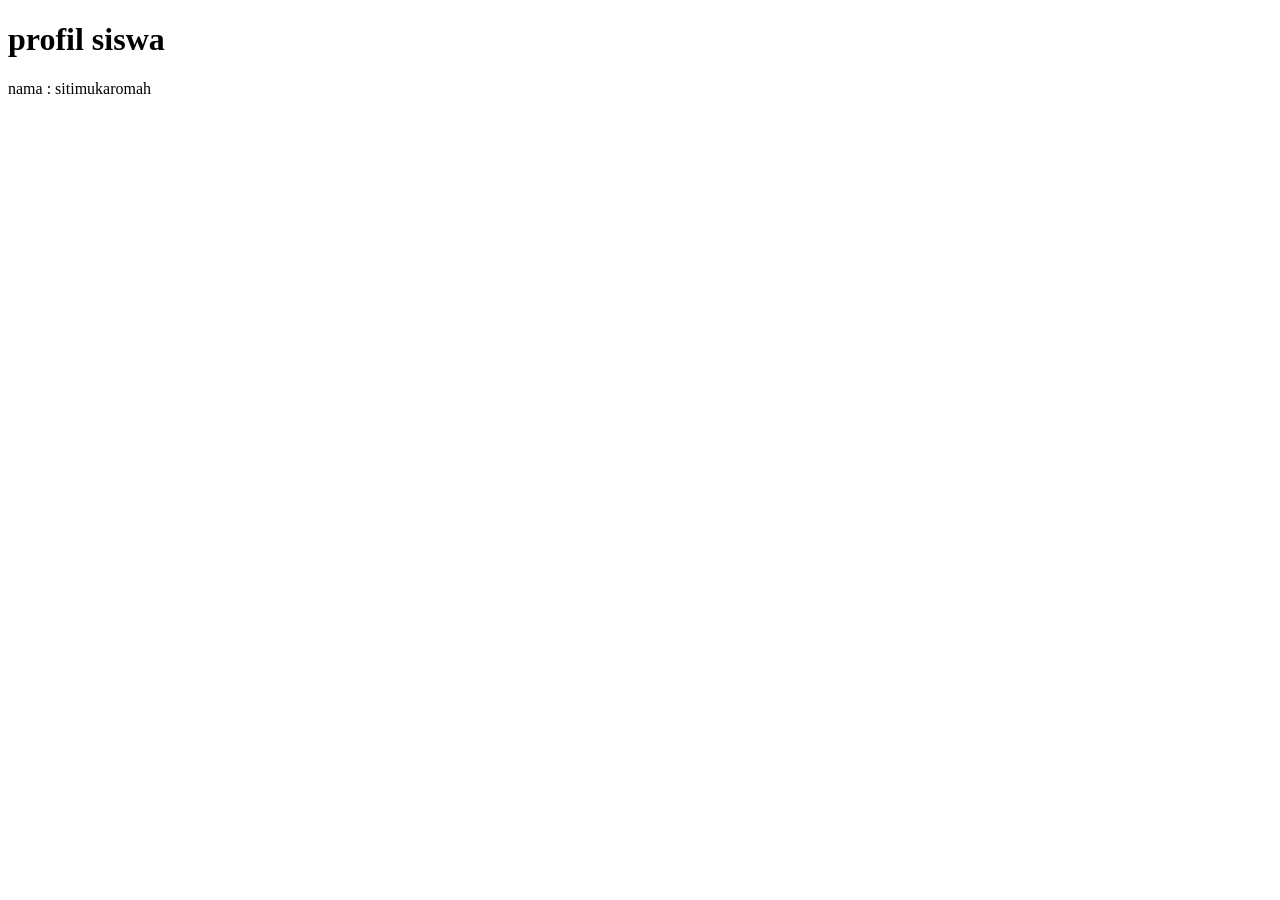
==== index.html @ 41fc778a "update index.html" ====
<!DOCTYPE html>
<html>

<head>
  <meta charset="UTF-8">
  <meta name="viewport" content="width=device-width, initial-scale=1">
  <title>profil</title>
</head>

<body>
  <h1>profil siswa</h1>
  
  <p>nama : sitimukaromah</p>
</body>

</html>
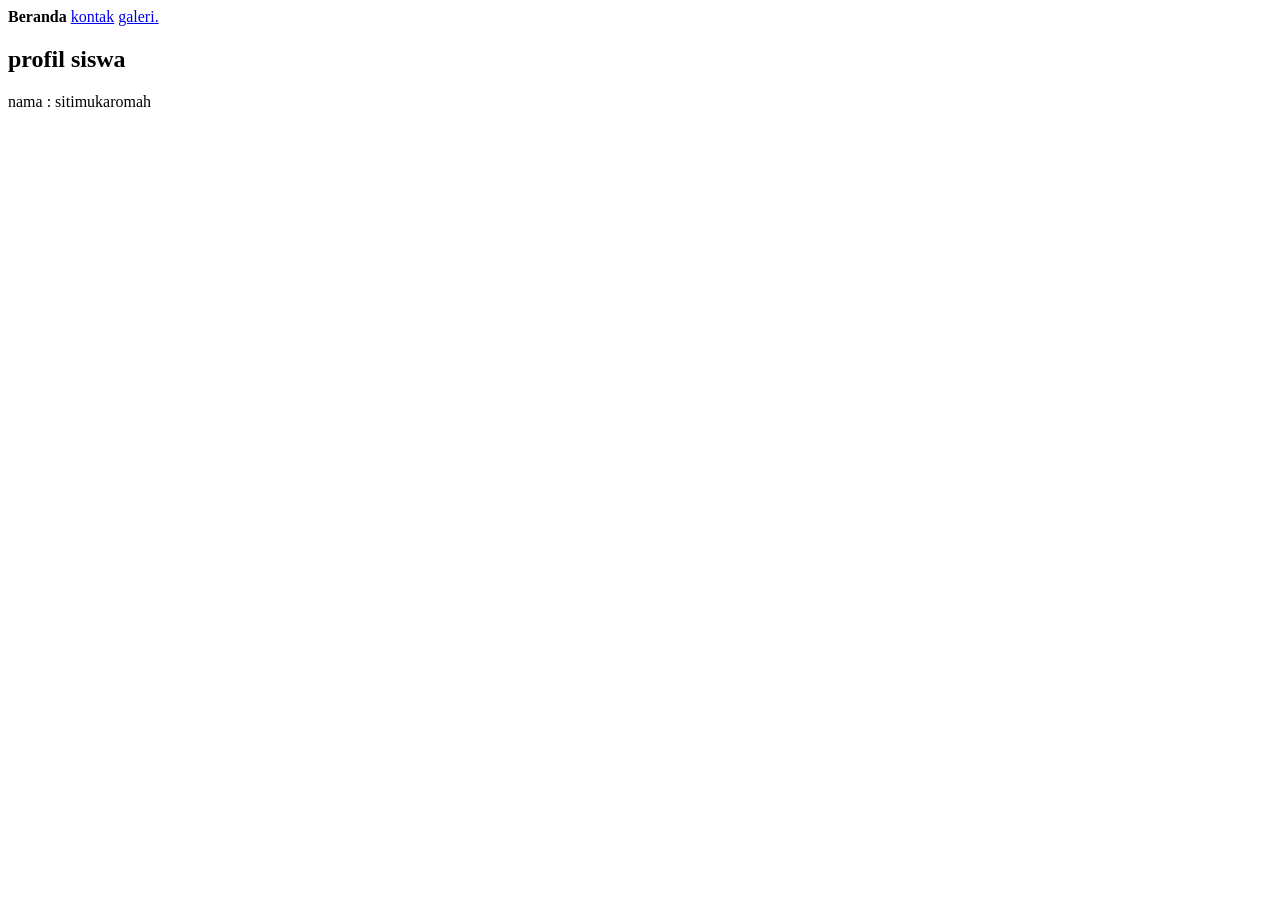
==== commit 0439f164: "pertemuan2 siti Mukaromah" ====
--- a/index.html
+++ b/index.html
@@ -8,6 +8,11 @@
 </head>
 
 <body>
+  <nav>
+    <b>Beranda</b>
+    <a href="kontak.html">kontak</a>
+    <a href="galeri.html">galeri.</a>
+
   <h1>profil siswa</h1>
   
   <p>nama : sitimukaromah</p>
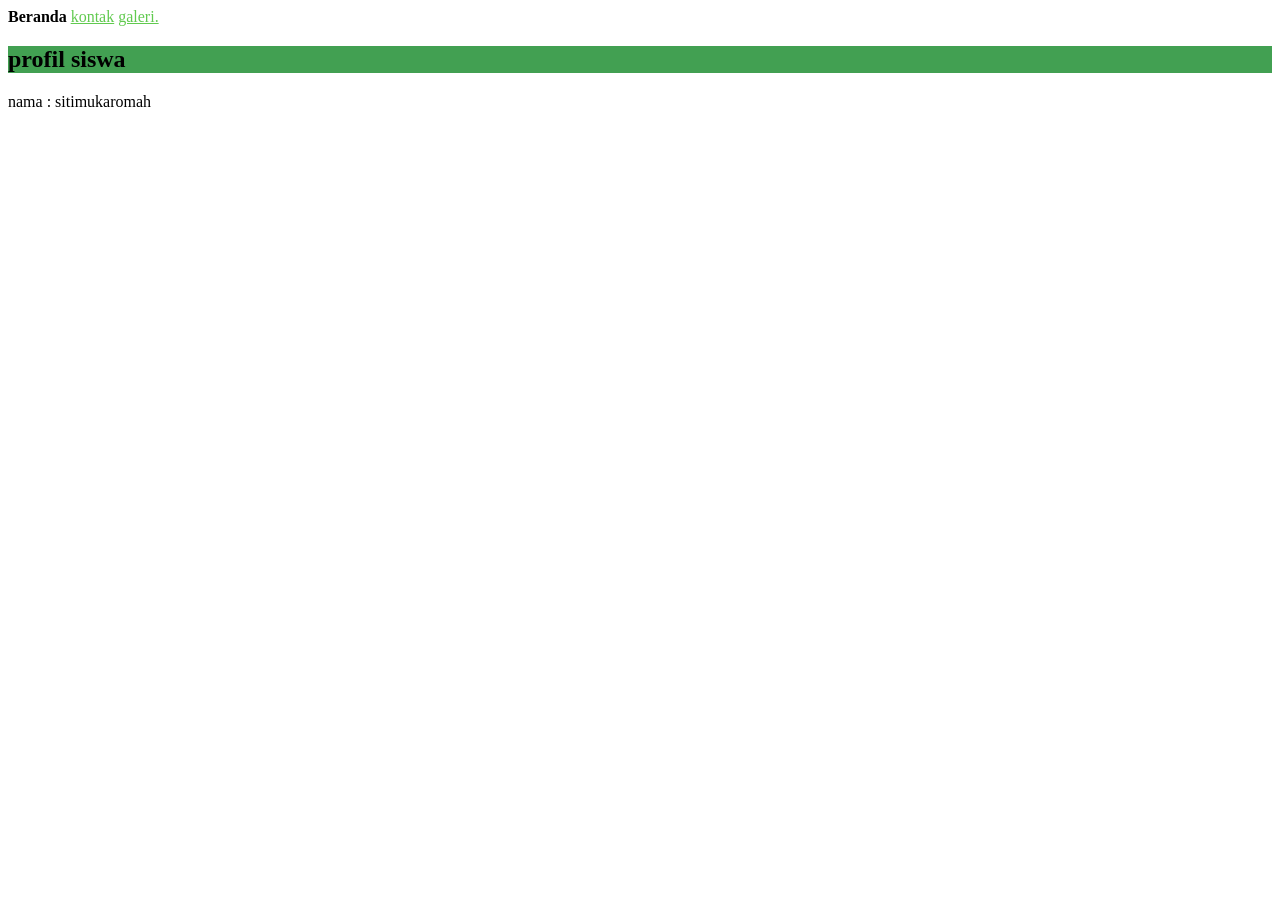
==== commit 2378f74a: "update" ====
--- a/index.html
+++ b/index.html
@@ -5,9 +5,11 @@
   <meta charset="UTF-8">
   <meta name="viewport" content="width=device-width, initial-scale=1">
   <title>profil</title>
+<link rel="stylesheet" href="style.css">
 </head>
 
-<body>
+
+
   <nav>
     <b>Beranda</b>
     <a href="kontak.html">kontak</a>
--- a/style.css
+++ b/style.css
@@ -0,0 +1,10 @@
+  h1 {
+      background-color: #0A841FC4;
+    color:#fff:
+  }
+  a{
+    color:#61CA4F;
+  }#59487D00l
+  body{
+    background-color:#ccdddd;
+  }
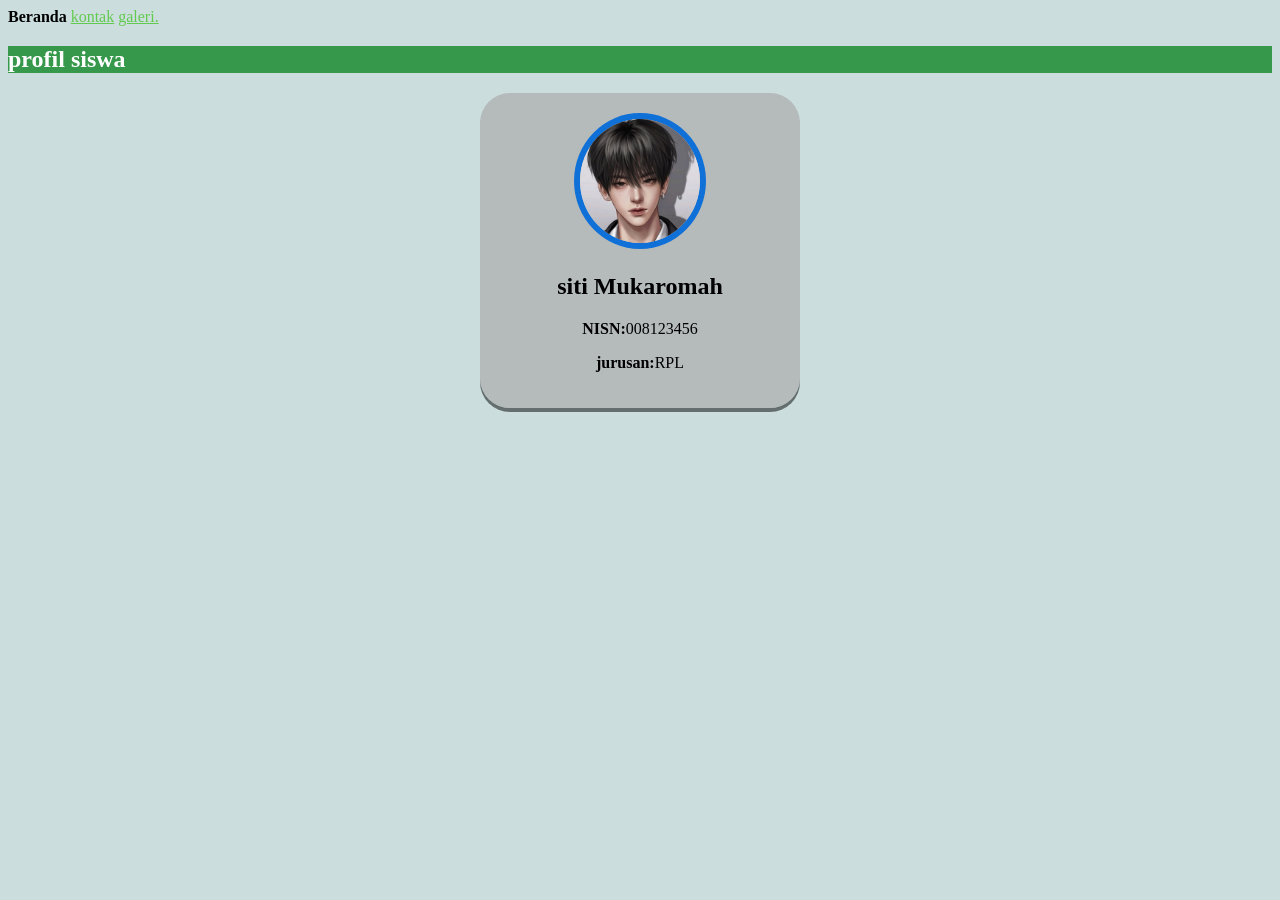
==== commit 2384747d: "menambah kartu siswa mengunakan CSS" ====
--- a/index.html
+++ b/index.html
@@ -5,19 +5,25 @@
   <meta charset="UTF-8">
   <meta name="viewport" content="width=device-width, initial-scale=1">
   <title>profil</title>
-<link rel="stylesheet" href="style.css">
+  <link rel="stylesheet" href="style.css">
 </head>
 
 
 
-  <nav>
-    <b>Beranda</b>
-    <a href="kontak.html">kontak</a>
-    <a href="galeri.html">galeri.</a>
-
+<nav>
+  <b>Beranda</b>
+  <a href="kontak.html">kontak</a>
+  <a href="galeri.html">galeri.</a>
+  
   <h1>profil siswa</h1>
+  <div>
+    <img src="foto.jpg" alt="" width="120" />
+    <h2>siti Mukaromah</h2>
+    <p><b>NISN:</b>008123456</p>
+    <p><b>jurusan:</b>RPL</p>
+  </div>
   
-  <p>nama : sitimukaromah</p>
-</body>
-
+  
+  </body>
+  
 </html>
--- a/style.css
+++ b/style.css
@@ -1,10 +1,28 @@
   h1 {
-      background-color: #0A841FC4;
-    color:#fff:
+    background-color: #0A841FC4;
+    color:#fff;
   }
-  a{
-    color:#61CA4F;
-  }#59487D00l
-  body{
-    background-color:#ccdddd;
+  
+  a {
+    color: #61CA4F;
+  }
+  
+  body {
+    background-color: #ccdddd;
+  }
+  
+  /*mengubah div menjadi tampilan kartu*/
+  div {
+    background-color: #aaaa ;
+    width: 280px;
+    margin: 20px auto;
+    padding: 20px;
+    border-radius:30px ;
+    box-shadow: 0 4px rgba(0,0,0,0.5);
+    text-align: center;
+  }
+  
+  div img{
+    border-radius: 50%;
+    border: 6px solid #0F70D8;
   }
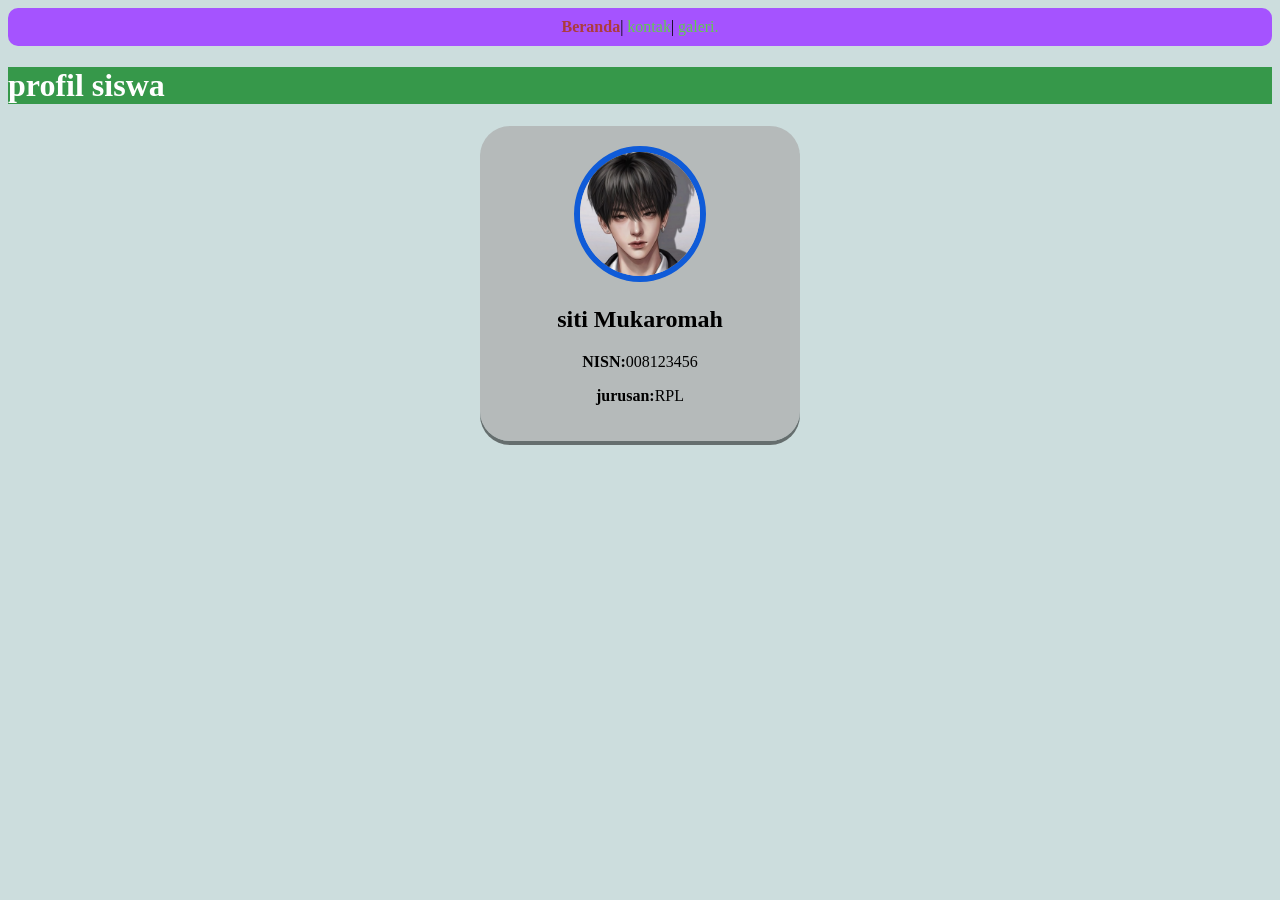
==== commit 97159d2b: "menambah style navigasi" ====
--- a/index.html
+++ b/index.html
@@ -8,14 +8,16 @@
   <link rel="stylesheet" href="style.css">
 </head>
 
-
-
-<nav>
-  <b>Beranda</b>
-  <a href="kontak.html">kontak</a>
-  <a href="galeri.html">galeri.</a>
+<body>
+  <nav class="navigasi">
+    
+    <a href="index.html" class="aktif">Beranda</a>|
+    <a href="kontak.html">kontak</a>|
+    <a href="galeri.html">galeri.</a>
+  </nav>
   
   <h1>profil siswa</h1>
+  
   <div>
     <img src="foto.jpg" alt="" width="120" />
     <h2>siti Mukaromah</h2>
@@ -24,6 +26,6 @@
   </div>
   
   
-  </body>
-  
+</body>
+
 </html>
--- a/style.css
+++ b/style.css
@@ -1,6 +1,6 @@
   h1 {
     background-color: #0A841FC4;
-    color:#fff;
+    color: #fff;
   }
   
   a {
@@ -13,16 +13,32 @@
   
   /*mengubah div menjadi tampilan kartu*/
   div {
-    background-color: #aaaa ;
+    background-color: #aaaa;
     width: 280px;
     margin: 20px auto;
     padding: 20px;
-    border-radius:30px ;
-    box-shadow: 0 4px rgba(0,0,0,0.5);
+    border-radius: 30px;
+    box-shadow: 0 4px rgba(0, 0, 0, 0.5);
     text-align: center;
   }
   
-  div img{
+  div img {
     border-radius: 50%;
-    border: 6px solid #0F70D8;
+    border: 6px solid #0F5BD8;
+  }
+  
+  .navigasi {
+    background-color: #A553FF;
+    padding: 10px;
+    text-align: center;
+    border-radius: 10px;
+  }
+  
+  .navigasi a {
+    text-decoration: none;
+  }
+  
+  .navigasi .aktif {
+    font-weight: bold;
+    color: #AC3C3C;
   }
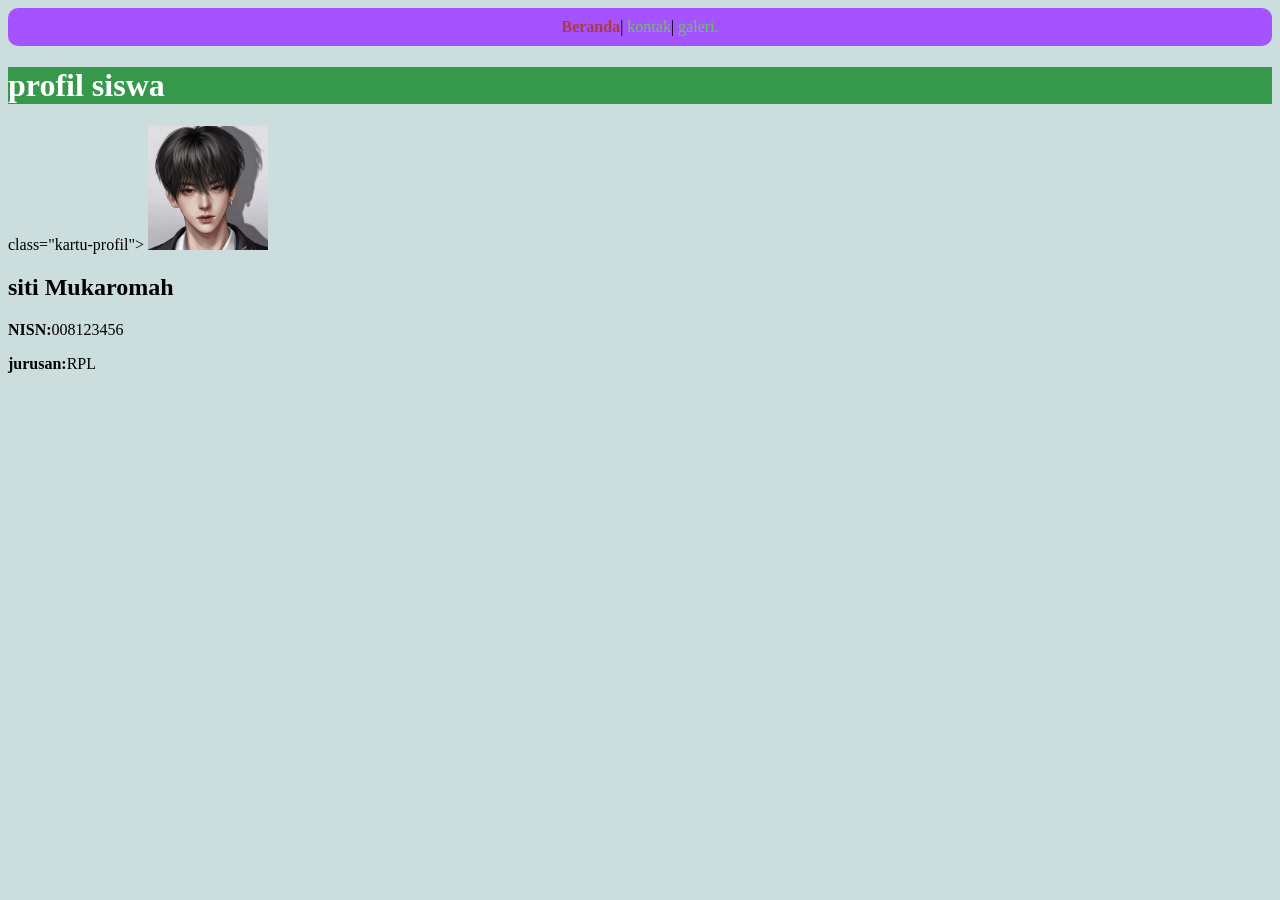
==== commit 888f45a5: "menambah kartu kontak" ====
--- a/index.html
+++ b/index.html
@@ -18,7 +18,7 @@
   
   <h1>profil siswa</h1>
   
-  <div>
+  <div> class="kartu-profil">
     <img src="foto.jpg" alt="" width="120" />
     <h2>siti Mukaromah</h2>
     <p><b>NISN:</b>008123456</p>
--- a/style.css
+++ b/style.css
@@ -12,7 +12,7 @@
   }
   
   /*mengubah div menjadi tampilan kartu*/
-  div {
+  div.akrtu-profil {
     background-color: #aaaa;
     width: 280px;
     margin: 20px auto;
@@ -22,7 +22,7 @@
     text-align: center;
   }
   
-  div img {
+  div.kartu-profil img {
     border-radius: 50%;
     border: 6px solid #0F5BD8;
   }
@@ -41,4 +41,34 @@
   .navigasi .aktif {
     font-weight: bold;
     color: #AC3C3C;
+  }
+  
+  div.kartu-kontak {
+    background-color: #ffffff;
+    width: 80%;
+    /* rata tengah horizontal*/
+    margin: 0 auto;
+    padding: 10px;
+    /* sudut kotak tumpul*/
+    border-radius: 10px;
+  }
+  
+  .tombol-medsos {
+    /* agar tombol melebar satu baris penuh*/
+    display: block;
+    padding: 10px;
+    /* text rata tengah */
+    text-align: center;
+    text-decoration: none;
+    margin: 8px;
+    /* sudut tumlul.*/
+    border-radius: 12px;
+  }
+  
+  .wa{
+    background-color: #25d366;
+  }
+  
+  .github{
+    background-color: #333333;
   }
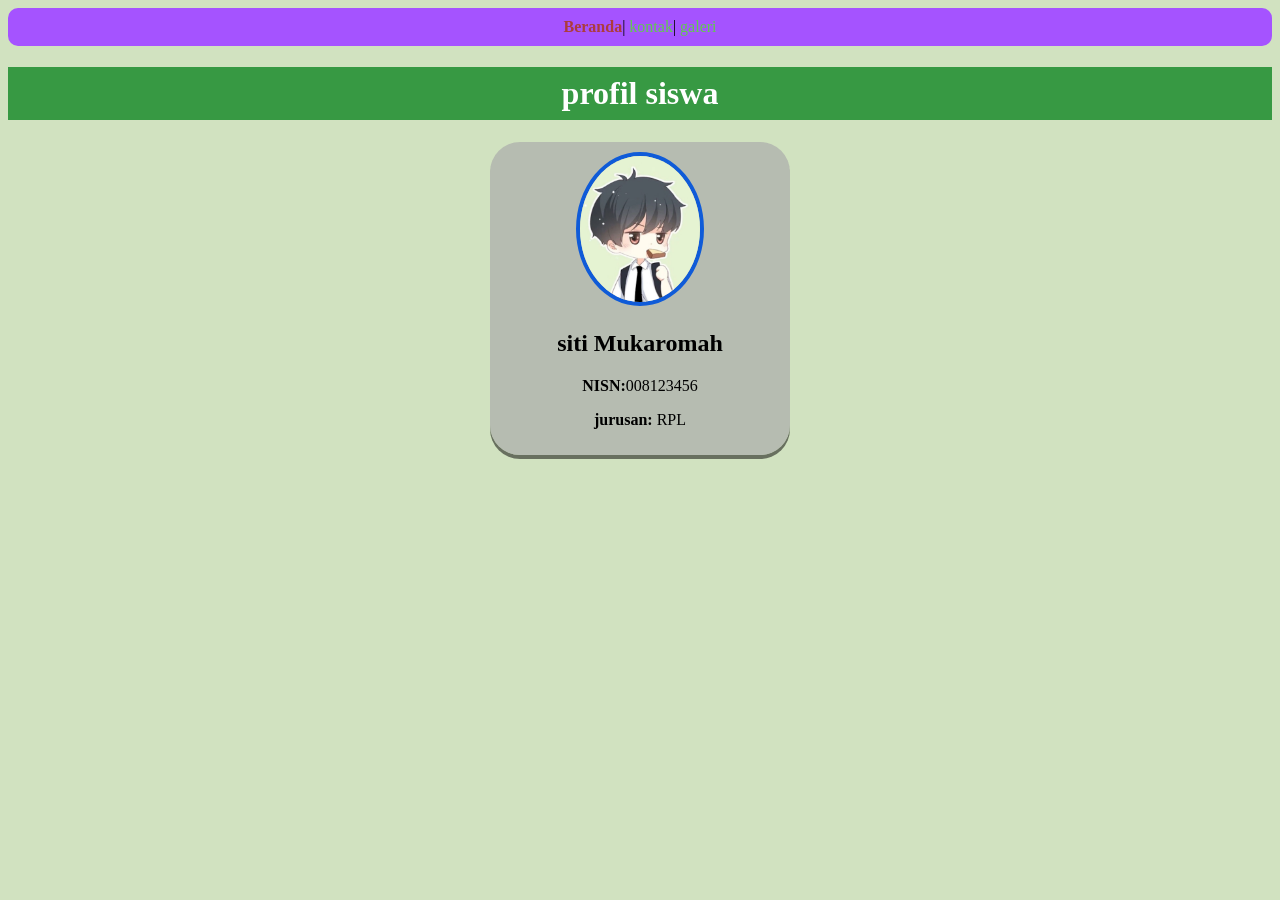
==== commit 75f14757: "menambah galeri foto" ====
--- a/index.html
+++ b/index.html
@@ -13,16 +13,16 @@
     
     <a href="index.html" class="aktif">Beranda</a>|
     <a href="kontak.html">kontak</a>|
-    <a href="galeri.html">galeri.</a>
+    <a href="galeri.html">galeri</a>
   </nav>
   
   <h1>profil siswa</h1>
   
-  <div> class="kartu-profil">
-    <img src="foto.jpg" alt="" width="120" />
+  <div class="kartu-profil">
+    <img src="foto.jpg"alt=""width="120" />
     <h2>siti Mukaromah</h2>
     <p><b>NISN:</b>008123456</p>
-    <p><b>jurusan:</b>RPL</p>
+    <p><b>jurusan:</b> RPL</p>
   </div>
   
   
--- a/style.css
+++ b/style.css
@@ -1,6 +1,8 @@
   h1 {
     background-color: #0A841FC4;
     color: #fff;
+    text-align: center;
+    padding: 8px;
   }
   
   a {
@@ -8,15 +10,15 @@
   }
   
   body {
-    background-color: #ccdddd;
+    background-color: #D1E2C0;
   }
   
   /*mengubah div menjadi tampilan kartu*/
-  div.akrtu-profil {
+  div.kartu-profil {
     background-color: #aaaa;
     width: 280px;
     margin: 20px auto;
-    padding: 20px;
+    padding: 10px;
     border-radius: 30px;
     box-shadow: 0 4px rgba(0, 0, 0, 0.5);
     text-align: center;
@@ -24,7 +26,7 @@
   
   div.kartu-profil img {
     border-radius: 50%;
-    border: 6px solid #0F5BD8;
+    border: 4px solid #0F5BD8;
   }
   
   .navigasi {
@@ -44,13 +46,14 @@
   }
   
   div.kartu-kontak {
-    background-color: #ffffff;
+    background-color: #ABDBEC;
     width: 80%;
     /* rata tengah horizontal*/
     margin: 0 auto;
     padding: 10px;
     /* sudut kotak tumpul*/
     border-radius: 10px;
+    text-align: center;
   }
   
   .tombol-medsos {
@@ -65,10 +68,38 @@
     border-radius: 12px;
   }
   
-  .wa{
-    background-color: #25d366;
+  .wa {
+    background-color: #25D3C0;
   }
   
-  .github{
+  .github {
     background-color: #333333;
+  }
+  
+  .galeri-container {
+    text-align: center;
+    width: 100%;
+    max-width: 100%;
+    margin: 0 auto;
+  }
+  
+  /*item galeri foto*/
+  .galeri-item {
+    width: 50%;
+    max-width: 103px;
+    display: inline-block;
+    margin: 14px;
+    border-radius: 9px;
+    overflow: hidden;
+    background-color: #FFFFFF;
+  }
+  
+  .galeri-item img {
+    width: 100%;
+    height: 150px;
+ object-fit: cover;
+  }
+  .galeri-item p{
+    padding: 0px;
+    line-height: 0,5;
   }
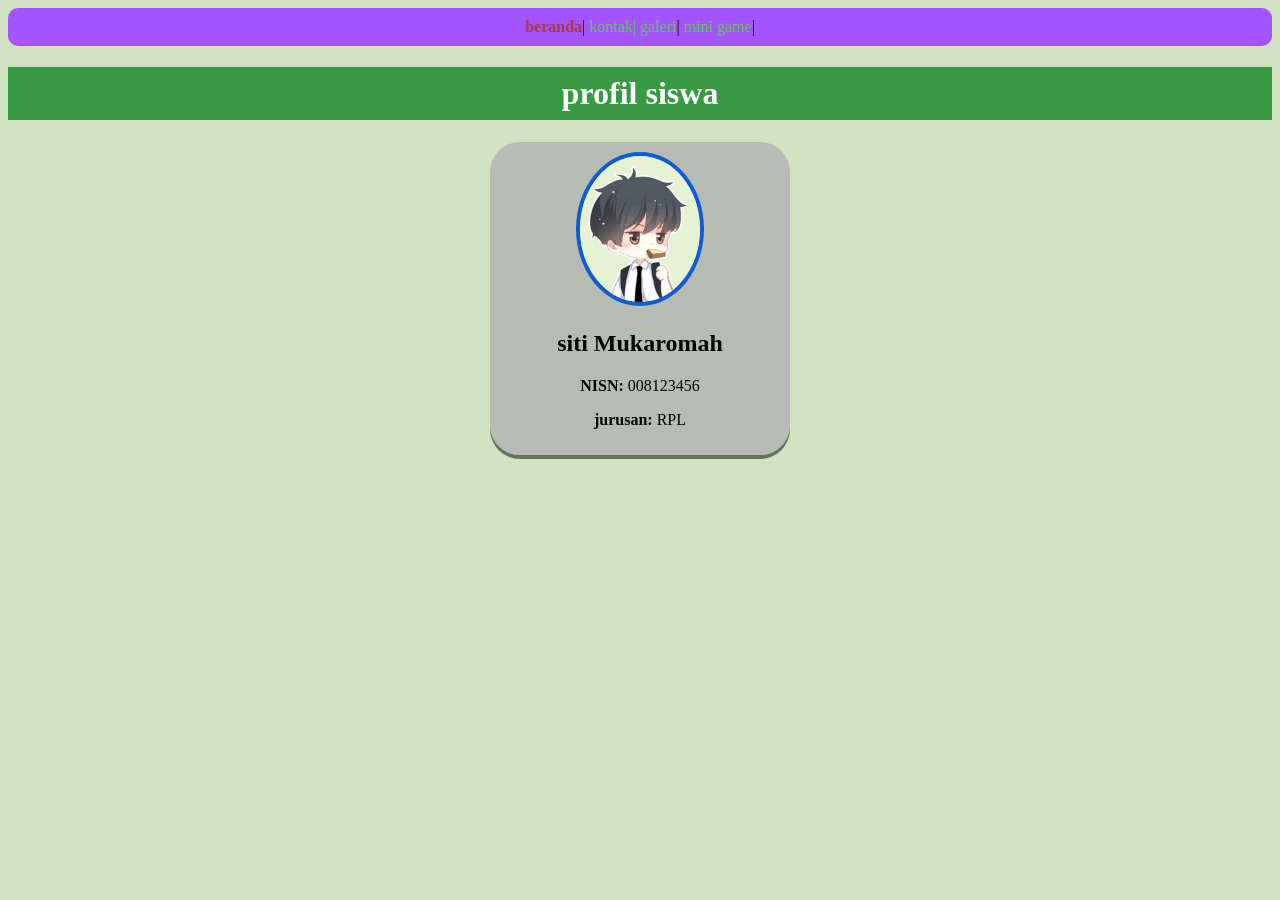
==== commit 685b01db: "menambah minigame kucing123" ====
--- a/index.html
+++ b/index.html
@@ -4,27 +4,27 @@
 <head>
   <meta charset="UTF-8">
   <meta name="viewport" content="width=device-width, initial-scale=1">
-  <title>profil</title>
+  <title>beranda</title>
   <link rel="stylesheet" href="style.css">
 </head>
 
 <body>
-  <nav class="navigasi">
+  <nav class="navigasi">  
     
-    <a href="index.html" class="aktif">Beranda</a>|
-    <a href="kontak.html">kontak</a>|
-    <a href="galeri.html">galeri</a>
+    <a href="index.html" class="aktif"> beranda</a>|
+    <a href="kontak.html">kontak</>|
+      <a href="galeri.html">galeri</a>|
+      <a href="minigame.html">mini game</a>|
   </nav>
   
   <h1>profil siswa</h1>
   
   <div class="kartu-profil">
-    <img src="foto.jpg"alt=""width="120" />
+    <img src="foto.jpg" alt="" width="120" />
     <h2>siti Mukaromah</h2>
-    <p><b>NISN:</b>008123456</p>
+    <p><b>NISN:</b> 008123456</p>
     <p><b>jurusan:</b> RPL</p>
   </div>
-  
   
 </body>
 
--- a/style.css
+++ b/style.css
@@ -91,7 +91,7 @@
     margin: 14px;
     border-radius: 9px;
     overflow: hidden;
-    background-color: #FFFFFF;
+    background-color: #fff;
   }
   
   .galeri-item img {
